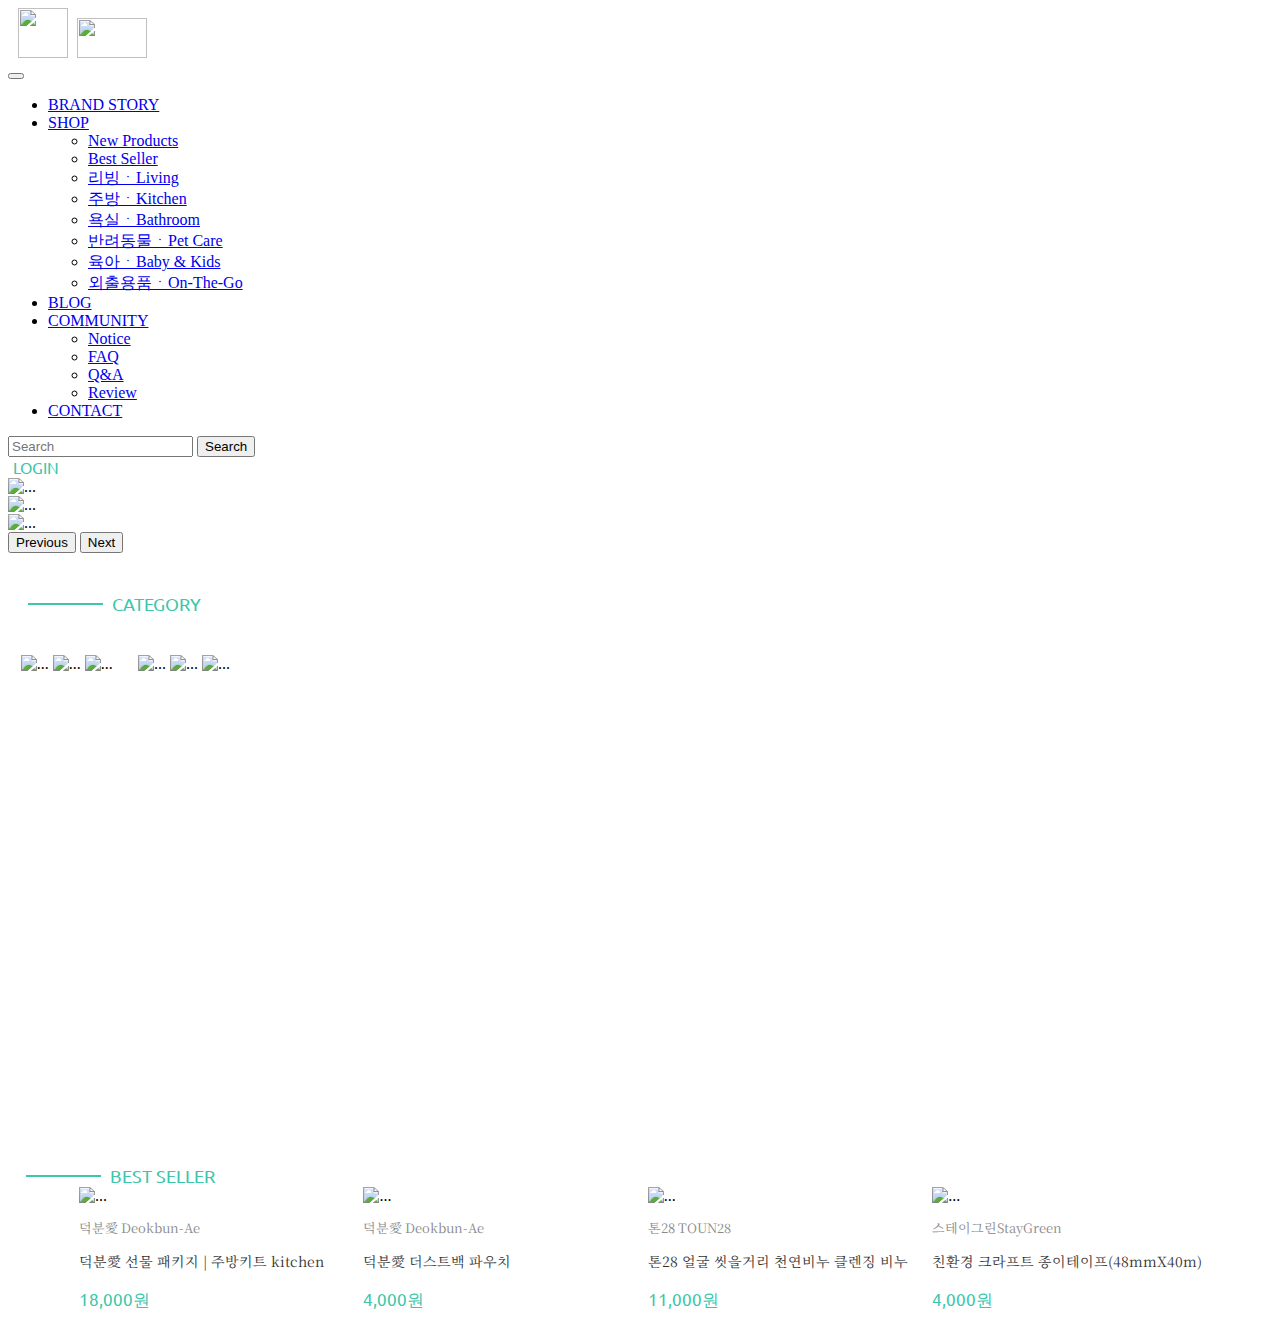
==== index.html @ e5ae2d8d "글꼴 변경" ====
<!doctype html>
<html lang="en">

<head>
    <meta charset="utf-8">
    <meta name="viewport" content="width=device-width, initial-scale=1">
    <link rel="stylesheet" href="css/style.css">
    <script src="https://kit.fontawesome.com/f401ed816d.js" crossorigin="anonymous"></script>
    <link rel="preconnect" href="https://fonts.googleapis.com">
    <link rel="preconnect" href="https://fonts.gstatic.com" crossorigin>
    <link href="https://fonts.googleapis.com/css2?family=Ubuntu:wght@500&display=swap" rel="stylesheet">
    <link href="https://cdn.jsdelivr.net/npm/bootstrap@5.1.3/dist/css/bootstrap.min.css" rel="stylesheet"
        integrity="sha384-1BmE4kWBq78iYhFldvKuhfTAU6auU8tT94WrHftjDbrCEXSU1oBoqyl2QvZ6jIW3" crossorigin="anonymous">
    <link rel="preconnect" href="https://fonts.googleapis.com">
    <link rel="preconnect" href="https://fonts.gstatic.com" crossorigin>
    <link href="https://fonts.googleapis.com/css2?family=Ubuntu:wght@500&display=swap" rel="stylesheet">
    <link href="https://fonts.googleapis.com/css2?family=Noto+Serif+KR:wght@500&display=swap" rel="stylesheet">
    <title>덕분애 제로웨이스트샵</title>
</head>

<body>
    <header>
        <nav class="navbar navbar-expand-lg navbar-light bg-light">
            <div class="container-fluid">
                <div class="logo">
                    <img class="logo1"
                        src="https://cdn-pro-web-216-232-godomall.spdycdn.net/kgtrading7_godomall_com/data/skin/front/thanksto_myung/img/banner/391867867b529dbcf81cef16cda3b63a_78412.png"
                        alt="">
                    <img class="logo2"
                        src="https://cdn-pro-web-216-232-godomall.spdycdn.net/kgtrading7_godomall_com/data/skin/front/thanksto_myung/img/banner/63fc47f72d796d5858d0e2e762f804a3_10887.png"
                        alt="">
                </div>
                <button class="navbar-toggler" type="button" data-bs-toggle="collapse"
                    data-bs-target="#navbarSupportedContent" aria-controls="navbarSupportedContent"
                    aria-expanded="false" aria-label="Toggle navigation">
                    <span class="navbar-toggler-icon"></span>
                </button>
                <div class="collapse navbar-collapse" id="navbarSupportedContent">
                    <ul class="navbar-nav me-auto mb-2 mb-lg-0">
                        <li class="nav-item">
                            <a class="nav-link active" aria-current="page" href="#">BRAND STORY</a>
                        </li>
                        <li class="nav-item dropdown">
                            <a class="nav-link dropdown-toggle" href="#" id="navbarDropdown" role="button"
                                data-bs-toggle="dropdown" aria-expanded="false">
                                SHOP
                            </a>
                            <ul class="dropdown-menu" aria-labelledby="navbarDropdown">
                                <li><a class="dropdown-item" href="#">New Products</a></li>
                                <li><a class="dropdown-item" href="#">Best Seller</a></li>
                                <li><a class="dropdown-item" href="#">리빙ㆍLiving</a></li>
                                <li><a class="dropdown-item" href="#">주방ㆍKitchen</a></li>
                                <li><a class="dropdown-item" href="#">욕실ㆍBathroom</a></li>
                                <li><a class="dropdown-item" href="#">반려동물ㆍPet Care</a></li>
                                <li><a class="dropdown-item" href="#">육아ㆍBaby & Kids</a></li>
                                <li><a class="dropdown-item" href="#">외출용품ㆍOn-The-Go</a></li>
                            </ul>
                        </li>
                        <li class="nav-item">
                            <a class="nav-link active" aria-current="page" href="#">BLOG</a>
                        </li>
                        <li class="nav-item dropdown">
                            <a class="nav-link dropdown-toggle" href="#" id="navbarDropdown" role="button"
                                data-bs-toggle="dropdown" aria-expanded="false">
                                COMMUNITY
                            </a>
                            <ul class="dropdown-menu" aria-labelledby="navbarDropdown">
                                <li><a class="dropdown-item" href="#">Notice</a></li>
                                <li><a class="dropdown-item" href="#">FAQ</a></li>
                                <li><a class="dropdown-item" href="#">Q&A</a></li>
                                <li><a class="dropdown-item" href="#">Review</a></li>
                            </ul>
                        </li>
                        <li class="nav-item">
                            <a class="nav-link active" aria-current="page" href="#">CONTACT</a>
                        </li>
                    </ul>
                    <form class="d-flex">
                        <input class="form-control me-2" type="search" placeholder="Search" aria-label="Search">
                        <button class="btn btn-outline-success" type="submit">Search</button>
                    </form>
                    <a class="login" href="">
                        LOGIN
                    </a>
                </div>
            </div>
        </nav>
    </header>
    <div id="carouselExampleControls" class="carousel slide" data-bs-ride="carousel">
        <div class="carousel-inner">
            <div class="carousel-item active">
                <img src="https://cdn-pro-web-216-232-godomall.spdycdn.net/kgtrading7_godomall_com/data/skin/front/thanksto_myung/img/banner/slider_511517418/769f3cab3305708ce5eaefb7132044b9_47197.jpg"
                    class="d-block w-100" alt="...">
            </div>
            <div class="carousel-item">
                <img src="https://cdn-pro-web-216-232-godomall.spdycdn.net/kgtrading7_godomall_com/data/skin/front/thanksto_myung/img/banner/slider_511517418/15853a2ecf71fff3bf78aa31765eb576_96949.jpg"
                    class="d-block w-100" alt="...">
            </div>
            <div class="carousel-item">
                <img src="https://cdn-pro-web-216-232-godomall.spdycdn.net/kgtrading7_godomall_com/data/skin/front/thanksto_myung/img/banner/slider_511517418/5a61d6c6f6cc190046630e8bbb6c9c38_52341.jpg"
                    class="d-block w-100" alt="...">
            </div>
        </div>
        <button class="carousel-control-prev" type="button" data-bs-target="#carouselExampleControls"
            data-bs-slide="prev">
            <span class="carousel-control-prev-icon" aria-hidden="true"></span>
            <span class="visually-hidden">Previous</span>
        </button>
        <button class="carousel-control-next" type="button" data-bs-target="#carouselExampleControls"
            data-bs-slide="next">
            <span class="carousel-control-next-icon" aria-hidden="true"></span>
            <span class="visually-hidden">Next</span>
        </button>
    </div>
    <div class="CATEGORY">
        <div class="line">
        </div>
        <a class="txt">CATEGORY</a>
    </div>
    <div class="im1">
        <img class="img1"
            src="https://www.thanksto.co.kr/data/skin/front/thanksto_myung/img/banner/c4ca4238a0b923820dcc509a6f75849b_32772."
            class="img-thumbnail" alt="...">
        <img class="img2"
            src="https://www.thanksto.co.kr/data/skin/front/thanksto_myung/img/banner/1679091c5a880faf6fb5e6087eb1b2dc_17615."
            class="img-thumbnail" alt="...">
        <img class="img3"
            src="https://www.thanksto.co.kr/data/skin/front/thanksto_myung/img/banner/a87ff679a2f3e71d9181a67b7542122c_88429."
            class="img-thumbnail" alt="...">
    </div>
    <div class="im1">
        <img class="img4"
            src="https://www.thanksto.co.kr/data/skin/front/thanksto_myung/img/banner/c81e728d9d4c2f636f067f89cc14862c_73938."
            class="img-thumbnail" alt="...">
        <img class="img5"
            src="https://www.thanksto.co.kr/data/skin/front/thanksto_myung/img/banner/e4da3b7fbbce2345d7772b0674a318d5_15253."
            class="img-thumbnail" alt="...">
        <img class="img6"
            src="https://www.thanksto.co.kr/data/skin/front/thanksto_myung/img/banner/eccbc87e4b5ce2fe28308fd9f2a7baf3_76081."
            class="img-thumbnail" alt="...">
    </div>
    <div class="BESTSELLER">
        <div class="line">
        </div>
        <a class="txt">BEST SELLER</a>
    </div>
    <div class="Goods">
        <div class="Goods1">
            <img src="https://cdn-pro-web-216-232-godomall.spdycdn.net/kgtrading7_godomall_com/data/goods/21/08/32/1000000068/1000000068_main_092.jpg" class="img-thumbnail" alt="...">
            <p class="Explanation1">덕분愛 Deokbun-Ae</p>
            <p class="Explanation2">덕분愛 선물 패키지 | 주방키트 kitchen</p>
            <p class="price">18,000원</p>
        </div>
        <div class="Goods1">
            <img src="https://cdn-pro-web-216-232-godomall.spdycdn.net/kgtrading7_godomall_com/data/goods/21/08/33/1000000069/1000000069_main_019.jpg" class="img-thumbnail" alt="...">
            <p class="Explanation1">덕분愛 Deokbun-Ae</p>
            <p class="Explanation2">덕분愛 더스트백 파우치</p>
            <p class="price">4,000원</p>
        </div>
        <div class="Goods1">
            <img src="https://cdn-pro-web-216-232-godomall.spdycdn.net/kgtrading7_godomall_com/data/goods/21/12/51/1000000076/1000000076_main_046.jpg" class="img-thumbnail" alt="...">
            <p class="Explanation1">톤28 TOUN28</p>
            <p class="Explanation2">톤28 얼굴 씻을거리 천연비누 클렌징 비누</p>
            <p class="price">11,000원</p>
        </div>
        <div class="Goods1">
            <img src="https://cdn-pro-web-216-232-godomall.spdycdn.net/kgtrading7_godomall_com/data/goods/21/12/51/1000000077/1000000077_main_0100.jpg" class="img-thumbnail" alt="...">
            <p class="Explanation1">스테이그린StayGreen</p>
            <p class="Explanation2">친환경 크라프트 종이테이프(48mmX40m)</p>
            <p class="price">4,000원</p>
        </div>
    </div>
    <script src="https://cdn.jsdelivr.net/npm/bootstrap@5.1.3/dist/js/bootstrap.bundle.min.js"
        integrity="sha384-ka7Sk0Gln4gmtz2MlQnikT1wXgYsOg+OMhuP+IlRH9sENBO0LRn5q+8nbTov4+1p"
        crossorigin="anonymous"></script>
</body>

</html>
---- css/style.css ----
.logo{
    margin-left: 10px;
}
.logo1{
    margin-right: 5px;
    width: 50px;
    height: 50px;
}
.logo2{
    width: 70px;
    height: 40px;
    margin-right: 15px;
}
.login{
    size: 22px;
    text-decoration: none;
    color: #3cc6aa;
    font-family: 'Ubuntu', sans-serif;
    margin-left: 5px;
}
.CATEGORY{
    margin-left: 20px;
    font-family: 'Ubuntu', sans-serif;
    margin-top: 40px;
}
.line{
    margin-top: 10px;
    float: left;
    height: 2px;
    width: 6%;
    background-color: #3cc6aa;
}
.txt{
    font-weight: 3px;
 margin-left: 9px;
 text-decoration: none;
 color: #3cc6aa;
 font-size: 18px;
}
.txt:hover{
    color: #3cc6aa;
}
.im1{
    margin-left: 1%;
    margin-right: 1%;
    float: left;
}
.img1, .img2, .img3{
    margin-top: 40px;
    width: 400px;
    height: 220px;
}
.img4, .img5, .img6{
    width: 400px;
    height: 220px;
    margin-top: 40px;
}
.BESTSELLER{
    margin-top: 550px;
    margin-left: 18px;
    color: #3cc6aa;
    font-family: 'Ubuntu', sans-serif;
}
.Goods{
    margin-left: 71px;
}
.Goods1{
    margin-right: 10px;
    float: left;
    width: 23%;
    height: 40%;
}
.Explanation1{
    font-size: 13px;
    color: #888888;
    font-family: 'Noto Serif KR', serif;
}
.Explanation2{
    font-size: 14px;
    color: #333333;
    font-family: 'Noto Serif KR', serif;
}
.price{
    font-size: 17px;
    color: #3cc6aa;
    font-family: 'Ubuntu', sans-serif;
}
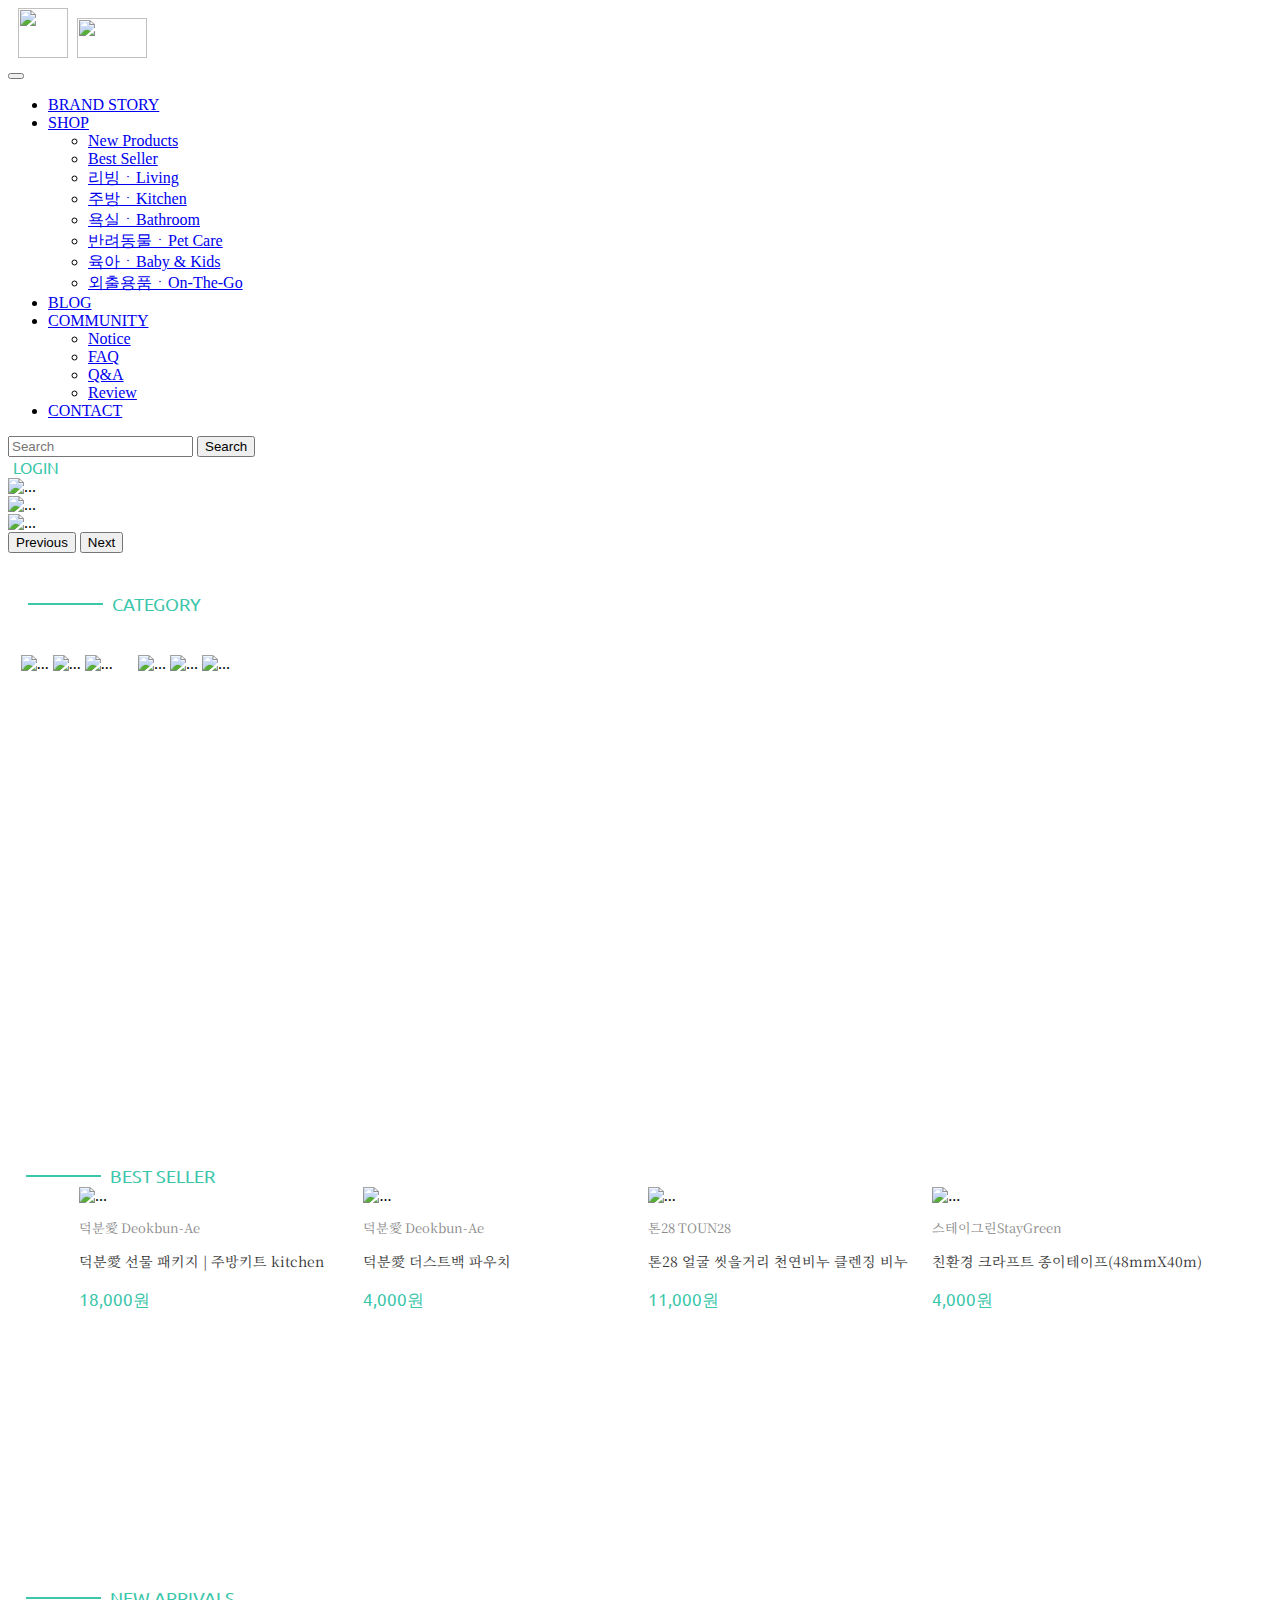
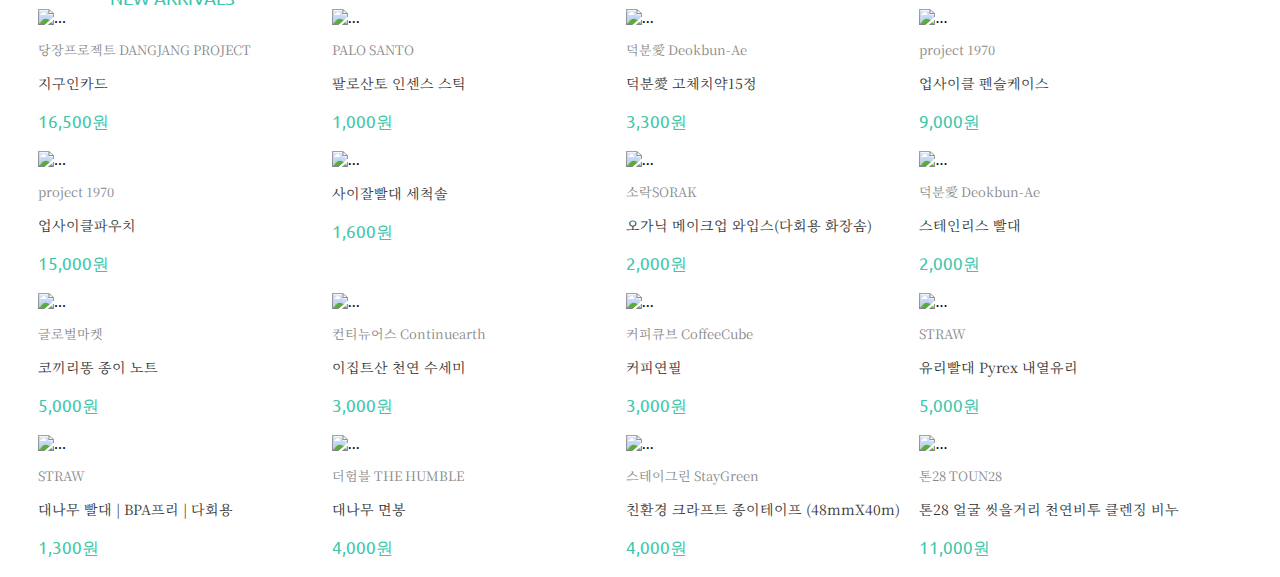
==== commit 5d35c4e1: "신상품 4개 이상 추가하면 페이지에서 컨텐츠가 밀림" ====
--- a/index.html
+++ b/index.html
@@ -170,6 +170,115 @@
             <p class="price">4,000원</p>
         </div>
     </div>
+    <div class="NEWARRIVALS">
+        <div class="line">
+        </div>
+        <a class="txt">NEW ARRIVALS</a>
+    </div>
+    <div class="ARRIVALS">
+        <div class="Goods1">
+            <img src="https://cdn-pro-web-216-232-godomall.spdycdn.net/kgtrading7_godomall_com/data/goods/22/07/29/1000000093/1000000093_main_073.PNG" class="img-thumbnail" alt="...">
+            <p class="Explanation1">당장프로젝트 DANGJANG PROJECT</p>
+            <p class="Explanation2">지구인카드</p>
+            <p class="price">16,500원</p>
+        </div>
+        <div class="Goods1">
+            <img src="https://cdn-pro-web-216-232-godomall.spdycdn.net/kgtrading7_godomall_com/data/goods/22/02/09/1000000092/1000000092_main_056.jpg" class="img-thumbnail" alt="...">
+            <p class="Explanation1">PALO SANTO</p>
+            <p class="Explanation2">팔로산토 인센스 스틱</p>
+            <p class="price">1,000원</p>
+        </div>
+        <div class="Goods1">
+            <img src="https://cdn-pro-web-216-232-godomall.spdycdn.net/kgtrading7_godomall_com/data/goods/22/02/08/1000000091/1000000091_main_069.jpg" class="img-thumbnail" alt="...">
+            <p class="Explanation1">덕분愛 Deokbun-Ae</p>
+            <p class="Explanation2">덕분愛 고체치약15정</p>
+            <p class="price">3,300원</p>
+        </div>
+        <div class="Goods1">
+            <img src="https://cdn-pro-web-216-232-godomall.spdycdn.net/kgtrading7_godomall_com/data/goods/21/12/52/1000000090/1000000090_main_070.jpg" class="img-thumbnail" alt="...">
+            <p class="Explanation1">project 1970</p>
+            <p class="Explanation2">업사이클 펜슬케이스</p>
+            <p class="price">9,000원</p>
+        </div>
+    </div>
+    <div class="ARRIVALS">
+        <div class="Goods1">
+            <img src="https://cdn-pro-web-216-232-godomall.spdycdn.net/kgtrading7_godomall_com/data/goods/21/12/52/1000000089/1000000089_main_053.jpg" class="img-thumbnail" alt="...">
+            <p class="Explanation1">project 1970</p>
+            <p class="Explanation2">업사이클파우치</p>
+            <p class="price">15,000원</p>
+        </div>
+        <div class="Goods1">
+            <img src="https://cdn-pro-web-216-232-godomall.spdycdn.net/kgtrading7_godomall_com/data/goods/21/12/51/1000000082/1000000082_main_011.jpg" class="img-thumbnail" alt="...">
+            <p class="Explanation1"></p>
+            <p class="Explanation2">사이잘빨대 세척솔</p>
+            <p class="price">1,600원</p>
+        </div>
+        <div class="Goods1">
+            <img src="https://cdn-pro-web-216-232-godomall.spdycdn.net/kgtrading7_godomall_com/data/goods/21/12/51/1000000084/1000000084_main_051.jpg" class="img-thumbnail" alt="...">
+            <p class="Explanation1">소락SORAK</p>
+            <p class="Explanation2">오가닉 메이크업 와입스(다회용 화장솜)</p>
+            <p class="price">2,000원</p>
+        </div>
+        <div class="Goods1">
+            <img src="https://cdn-pro-web-216-232-godomall.spdycdn.net/kgtrading7_godomall_com/data/goods/21/12/52/1000000088/1000000088_main_055.jpg" class="img-thumbnail" alt="...">
+            <p class="Explanation1">덕분愛 Deokbun-Ae</p>
+            <p class="Explanation2">스테인리스 빨대</p>
+            <p class="price">2,000원</p>
+        </div>
+    </div>
+    <div class="ARRIVALS">
+        <div class="Goods1">
+            <img src="https://cdn-pro-web-216-232-godomall.spdycdn.net/kgtrading7_godomall_com/data/goods/21/12/52/1000000087/1000000087_main_036.jpg" class="img-thumbnail" alt="...">
+            <p class="Explanation1">글로벌마켓</p>
+            <p class="Explanation2">코끼리똥 종이 노트</p>
+            <p class="price">5,000원</p>
+        </div>
+        <div class="Goods1">
+            <img src="https://cdn-pro-web-216-232-godomall.spdycdn.net/kgtrading7_godomall_com/data/goods/21/12/52/1000000086/1000000086_main_016.jpg" class="img-thumbnail" alt="...">
+            <p class="Explanation1">컨티뉴어스 Continuearth</p>
+            <p class="Explanation2">이집트산 천연 수세미</p>
+            <p class="price">3,000원</p>
+        </div>
+        <div class="Goods1">
+            <img src="https://cdn-pro-web-216-232-godomall.spdycdn.net/kgtrading7_godomall_com/data/goods/21/12/51/1000000085/1000000085_main_09.jpg" class="img-thumbnail" alt="...">
+            <p class="Explanation1">커피큐브 CoffeeCube</p>
+            <p class="Explanation2">커피연필</p>
+            <p class="price">3,000원</p>
+        </div>
+        <div class="Goods1">
+            <img src="https://cdn-pro-web-216-232-godomall.spdycdn.net/kgtrading7_godomall_com/data/goods/21/12/51/1000000080/1000000080_main_063.jpg" class="img-thumbnail" alt="...">
+            <p class="Explanation1">STRAW</p>
+            <p class="Explanation2">유리빨대 Pyrex 내열유리</p>
+            <p class="price">5,000원</p>
+        </div>
+    </div>
+    <div class="ARRIVALS">
+        <div class="Goods1">
+            <img src="https://cdn-pro-web-216-232-godomall.spdycdn.net/kgtrading7_godomall_com/data/goods/21/12/51/1000000079/1000000079_main_035.jpg" class="img-thumbnail" alt="...">
+            <p class="Explanation1">STRAW</p>
+            <p class="Explanation2">대나무 빨대 | BPA프리 | 다회용</p>
+            <p class="price">1,300원</p>
+        </div>
+        <div class="Goods1">
+            <img src="https://cdn-pro-web-216-232-godomall.spdycdn.net/kgtrading7_godomall_com/data/goods/21/12/51/1000000078/1000000078_main_08.jpg" class="img-thumbnail" alt="...">
+            <p class="Explanation1">더험블 THE HUMBLE</p>
+            <p class="Explanation2">대나무 면봉</p>
+            <p class="price">4,000원</p>
+        </div>
+        <div class="Goods1">
+            <img src="https://cdn-pro-web-216-232-godomall.spdycdn.net/kgtrading7_godomall_com/data/goods/21/12/51/1000000077/1000000077_main_0100.jpg" class="img-thumbnail" alt="...">
+            <p class="Explanation1">스테이그린 StayGreen</p>
+            <p class="Explanation2">친환경 크라프트 종이테이프 (48mmX40m)</p>
+            <p class="price">4,000원</p>
+        </div>
+        <div class="Goods1">
+            <img src="https://cdn-pro-web-216-232-godomall.spdycdn.net/kgtrading7_godomall_com/data/goods/21/12/51/1000000076/1000000076_main_046.jpg" class="img-thumbnail" alt="...">
+            <p class="Explanation1">톤28 TOUN28</p>
+            <p class="Explanation2">톤28 얼굴 씻을거리 천연비투 클렌징 비누</p>
+            <p class="price">11,000원</p>
+        </div>
+    </div>
     <script src="https://cdn.jsdelivr.net/npm/bootstrap@5.1.3/dist/js/bootstrap.bundle.min.js"
         integrity="sha384-ka7Sk0Gln4gmtz2MlQnikT1wXgYsOg+OMhuP+IlRH9sENBO0LRn5q+8nbTov4+1p"
         crossorigin="anonymous"></script>
--- a/css/style.css
+++ b/css/style.css
@@ -84,4 +84,13 @@
     font-size: 17px;
     color: #3cc6aa;
     font-family: 'Ubuntu', sans-serif;
+}
+.NEWARRIVALS{
+    margin-top: 400px;
+    margin-left: 18px;
+    color: #3cc6aa;
+    font-family: 'Ubuntu', sans-serif;
+}
+.ARRIVALS{
+    margin-left: 30px;
 }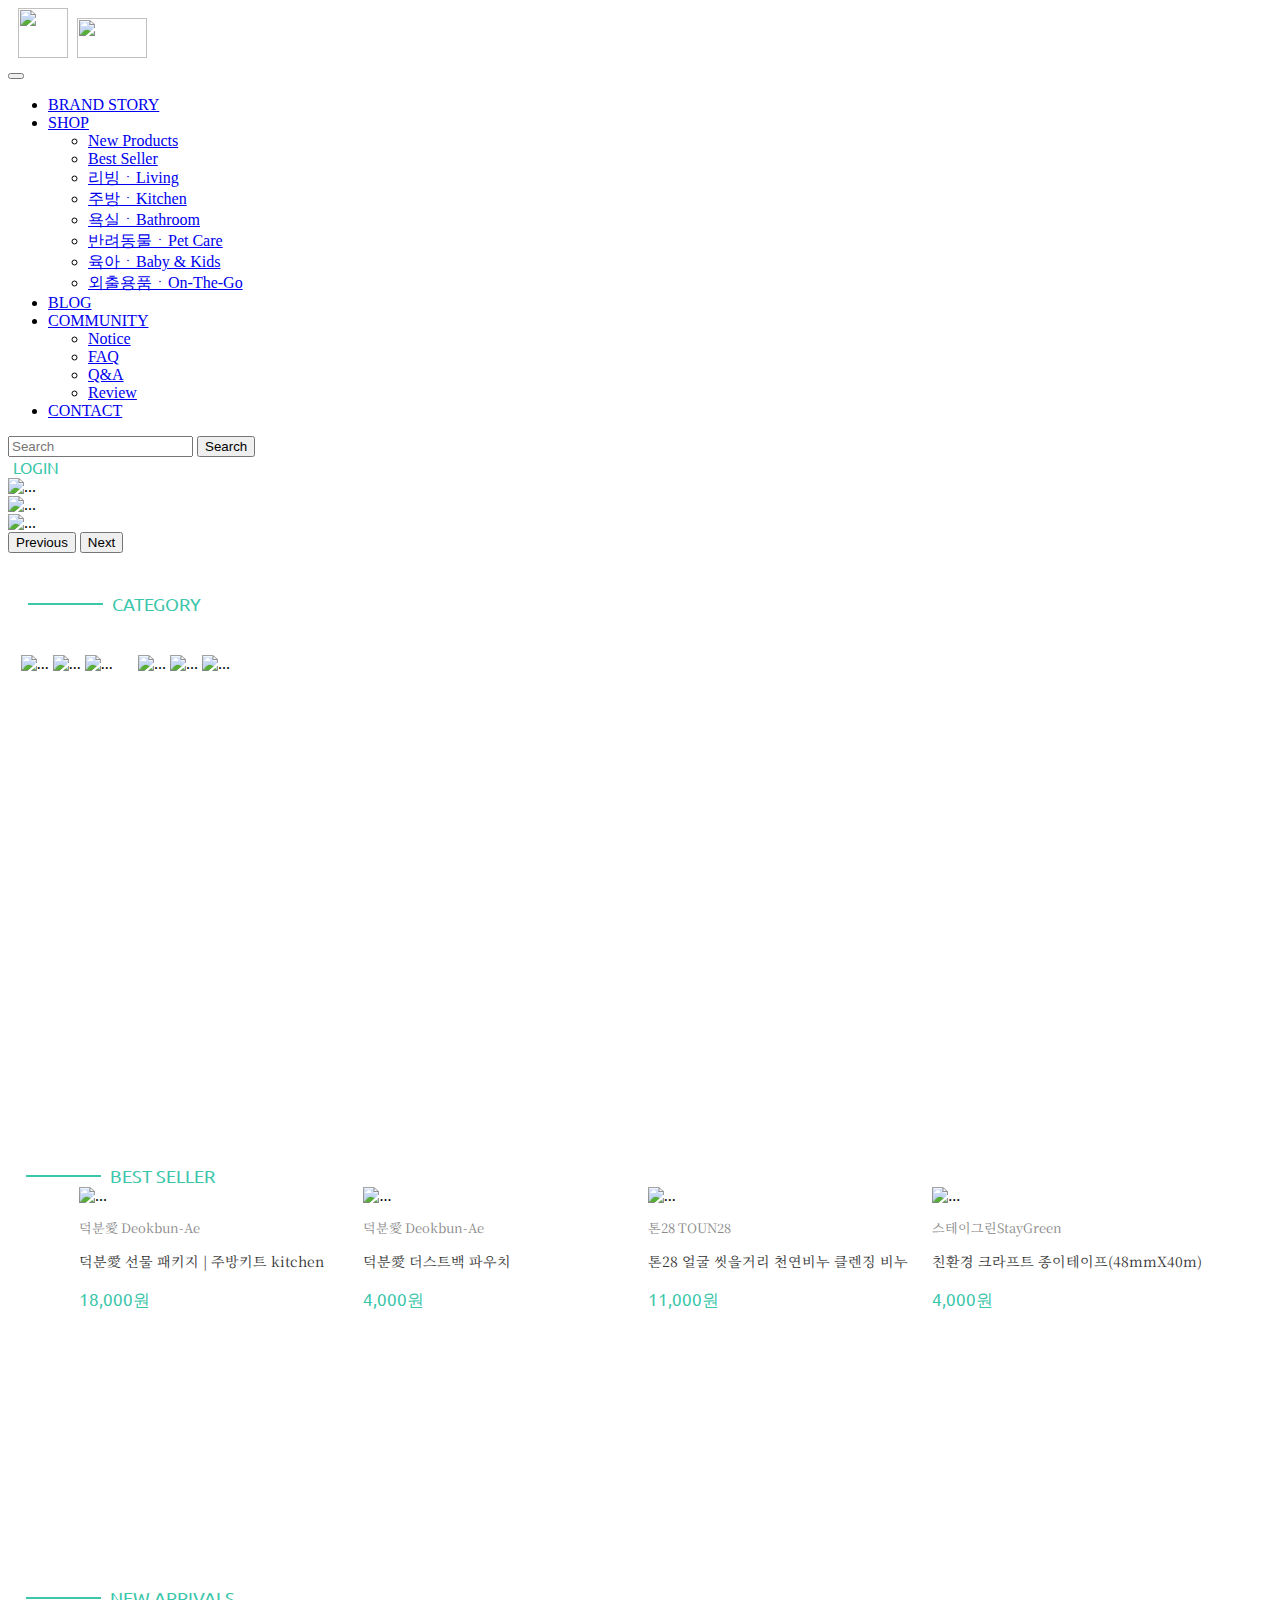
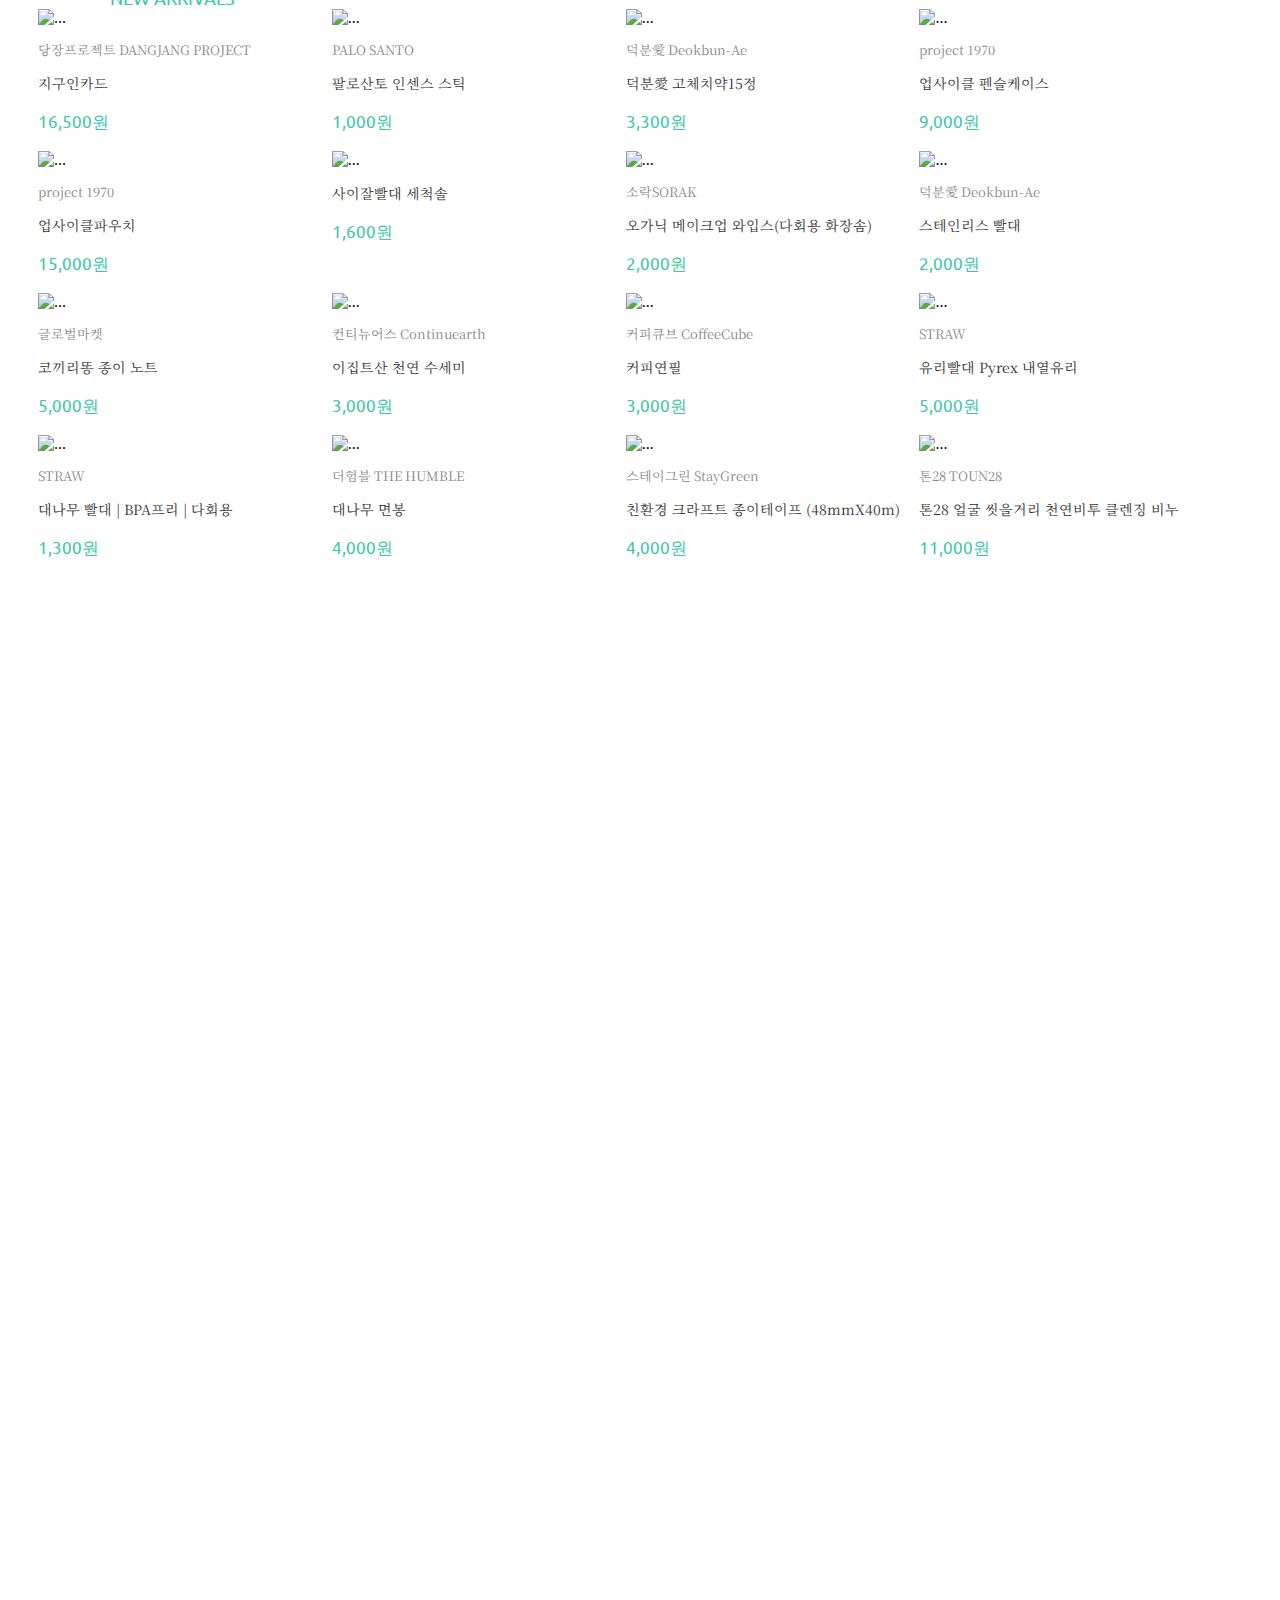
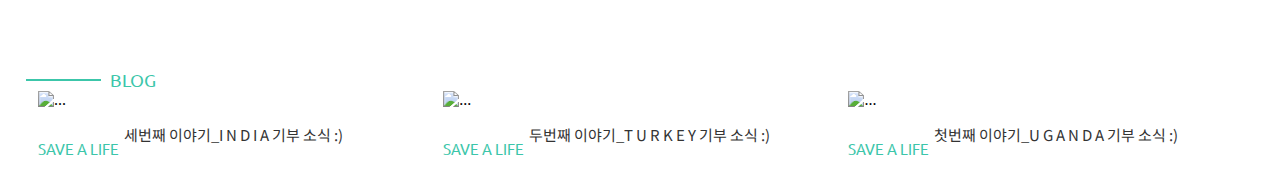
==== commit 95c4096a: "블로그까지 완료" ====
--- a/index.html
+++ b/index.html
@@ -15,6 +15,7 @@
     <link rel="preconnect" href="https://fonts.gstatic.com" crossorigin>
     <link href="https://fonts.googleapis.com/css2?family=Ubuntu:wght@500&display=swap" rel="stylesheet">
     <link href="https://fonts.googleapis.com/css2?family=Noto+Serif+KR:wght@500&display=swap" rel="stylesheet">
+    <link href="https://fonts.googleapis.com/css2?family=Noto+Sans+KR:wght@300&display=swap" rel="stylesheet">
     <title>덕분애 제로웨이스트샵</title>
 </head>
 
@@ -279,6 +280,35 @@
             <p class="price">11,000원</p>
         </div>
     </div>
+    <div class="BLOG">
+        <div class="line">
+        </div>
+        <a class="txt">BLOG</a>
+    </div>
+    <div class="ARRIVALS">
+        <div class="BLOG1">
+            <img src="https://www.thanksto.co.kr/data/board/upload/blog/t/5654ac37ca162d82" class="img-thumbnail" alt="...">
+            <div class="text">
+                <p class="text1">SAVE A LIFE</p>
+                <p class="text2">세번째 이야기_I N D I A 기부 소식 :)</p>
+            </div>
+        </div>
+        <div class="BLOG1">
+            <img src="https://www.thanksto.co.kr/data/board/upload/blog/t/7a1abba181725bad" class="img-thumbnail" alt="...">
+            <div class="text">
+                <p class="text1">SAVE A LIFE</p>
+                <p class="text2">두번째 이야기_T U R K E Y 기부 소식 :)</p>
+            </div>
+        </div>
+        </div>
+        <div class="BLOG1">
+            <img src="https://www.thanksto.co.kr/data/board/upload/blog/t/5b21c6dcd73047c4" class="img-thumbnail" alt="...">
+            <div class="text">
+                <p class="text1">SAVE A LIFE</p>
+                <p class="text2">첫번째 이야기_U G A N D A 기부 소식 :)</p>
+            </div>
+        </div>
+    </div>
     <script src="https://cdn.jsdelivr.net/npm/bootstrap@5.1.3/dist/js/bootstrap.bundle.min.js"
         integrity="sha384-ka7Sk0Gln4gmtz2MlQnikT1wXgYsOg+OMhuP+IlRH9sENBO0LRn5q+8nbTov4+1p"
         crossorigin="anonymous"></script>
--- a/css/style.css
+++ b/css/style.css
@@ -93,4 +93,28 @@
 }
 .ARRIVALS{
     margin-left: 30px;
+}
+.BLOG{
+    margin-top: 1660px;
+    margin-left: 18px;
+    color: #3cc6aa;
+    font-family: 'Ubuntu', sans-serif;
+}
+.BLOG1{
+    margin-right: 35px;
+    float: left;
+    width: 30%;
+    height: 20%;
+}
+.text1{
+    float: left;
+    margin-right: 5px;
+    color: #3cc6aa;
+    font-family: 'Ubuntu', sans-serif;
+    font-size: 15px;
+}
+.text2{
+    font-family: 'Noto Sans KR', sans-serif;
+    color: #333333;
+    font-size: 15px;
 }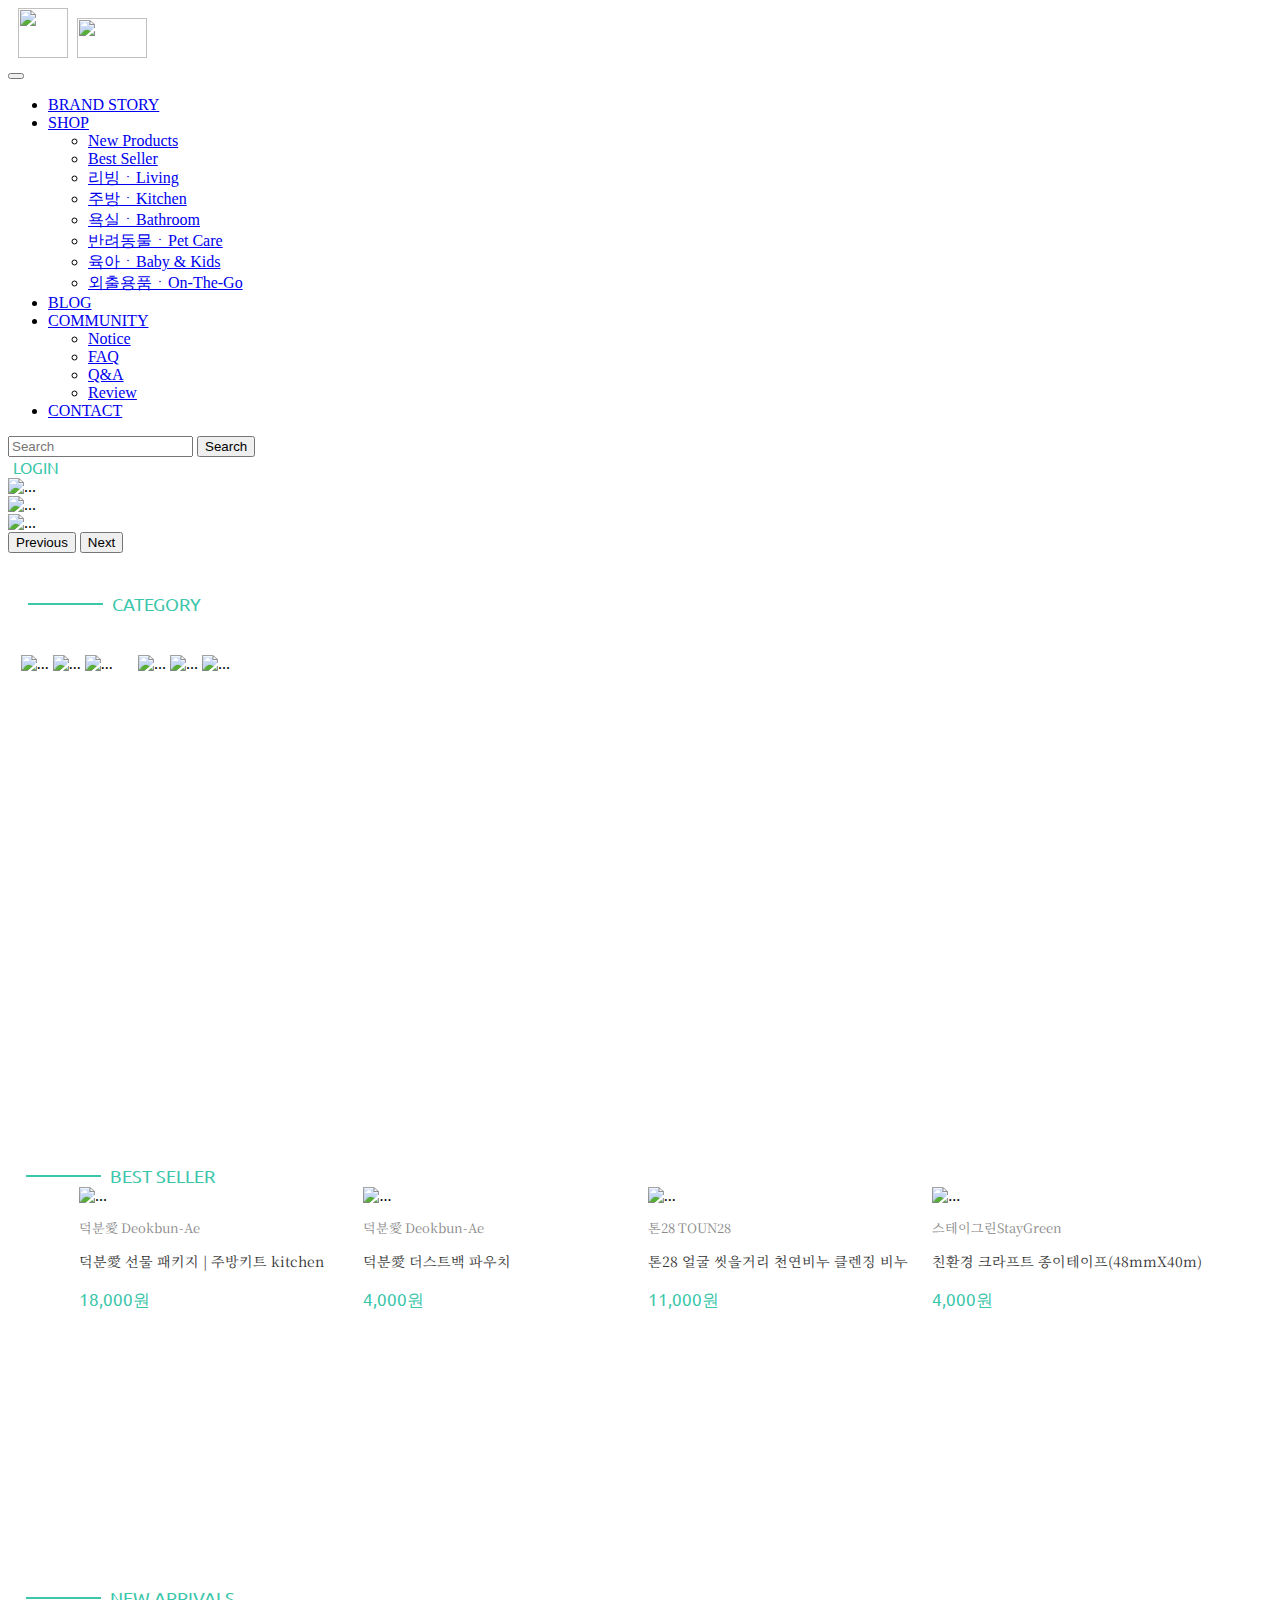
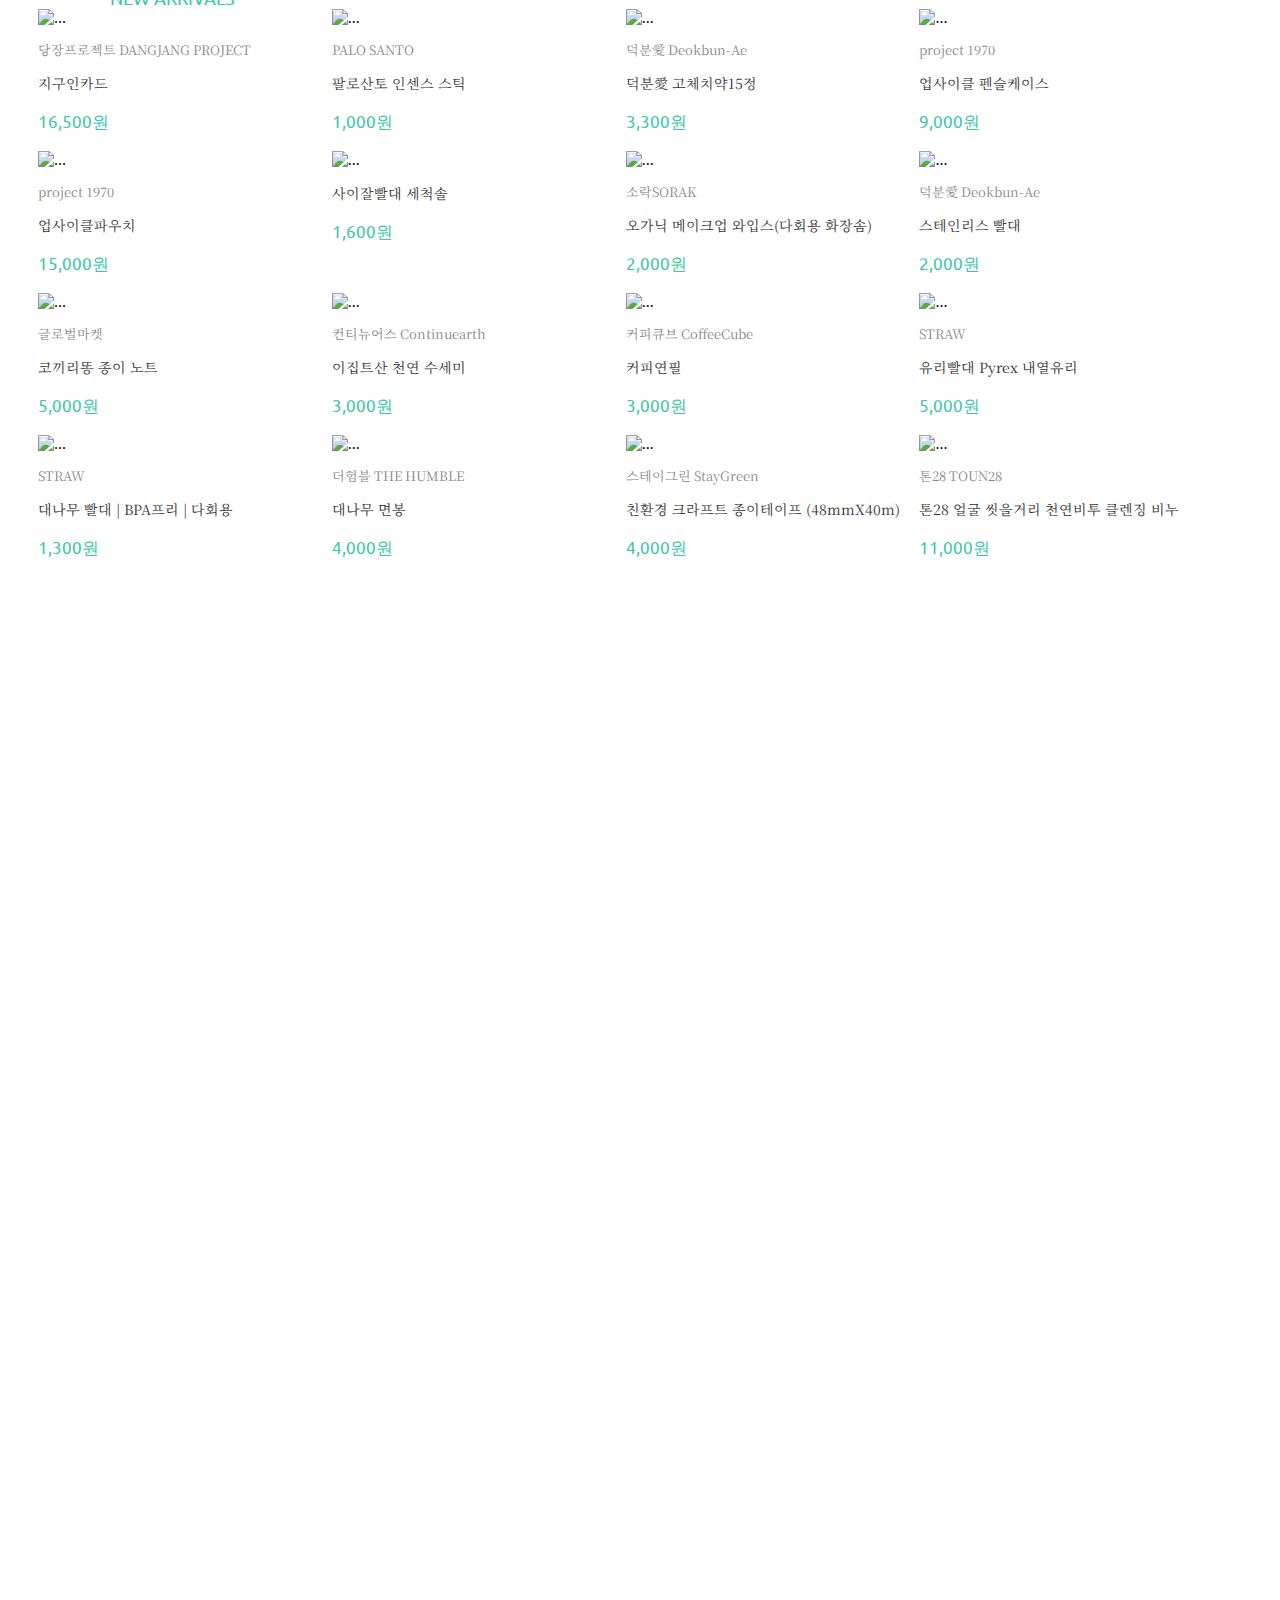
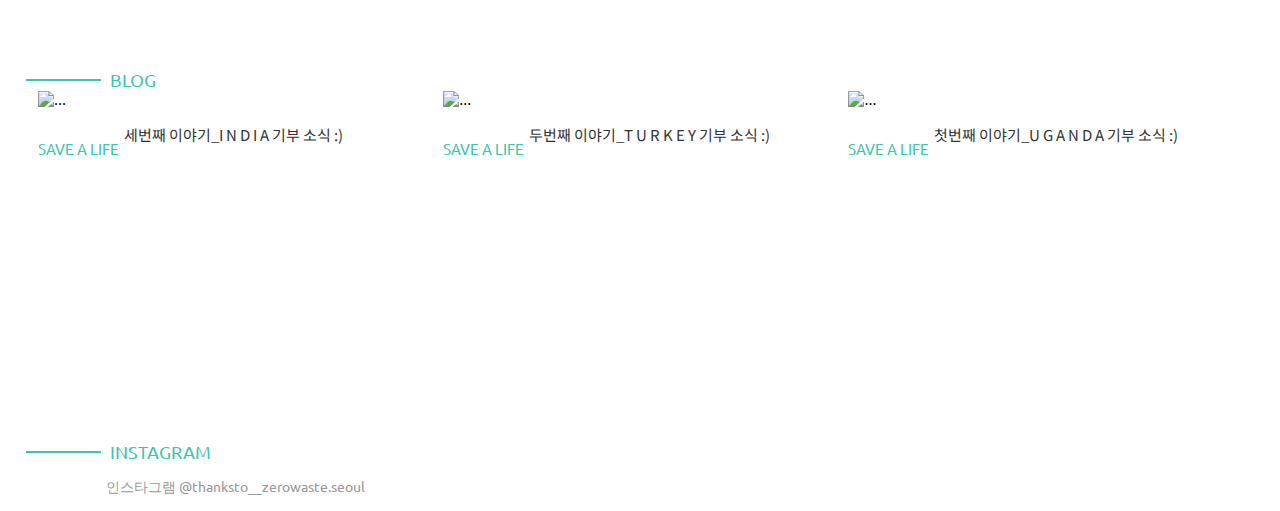
==== commit 780f89ce: "인스타그램 추가" ====
--- a/index.html
+++ b/index.html
@@ -309,6 +309,12 @@
             </div>
         </div>
     </div>
+    <div class="INSTAGRAM">
+        <div class="line">
+        </div>
+        <a class="txt">INSTAGRAM</a>
+        <p class="txtinst">인스타그램 @thanksto__zerowaste.seoul</p>
+    </div>
     <script src="https://cdn.jsdelivr.net/npm/bootstrap@5.1.3/dist/js/bootstrap.bundle.min.js"
         integrity="sha384-ka7Sk0Gln4gmtz2MlQnikT1wXgYsOg+OMhuP+IlRH9sENBO0LRn5q+8nbTov4+1p"
         crossorigin="anonymous"></script>
--- a/css/style.css
+++ b/css/style.css
@@ -117,4 +117,16 @@
     font-family: 'Noto Sans KR', sans-serif;
     color: #333333;
     font-size: 15px;
+}
+.INSTAGRAM{
+    margin-top: 350px;
+    margin-left: 18px;
+    color: #3cc6aa;
+    font-family: 'Ubuntu', sans-serif;
+}
+.txtinst{
+    color: #999999;
+    font-family: 'Ubuntu', sans-serif;
+    font-size: 14px;
+    margin-left: 80px;
 }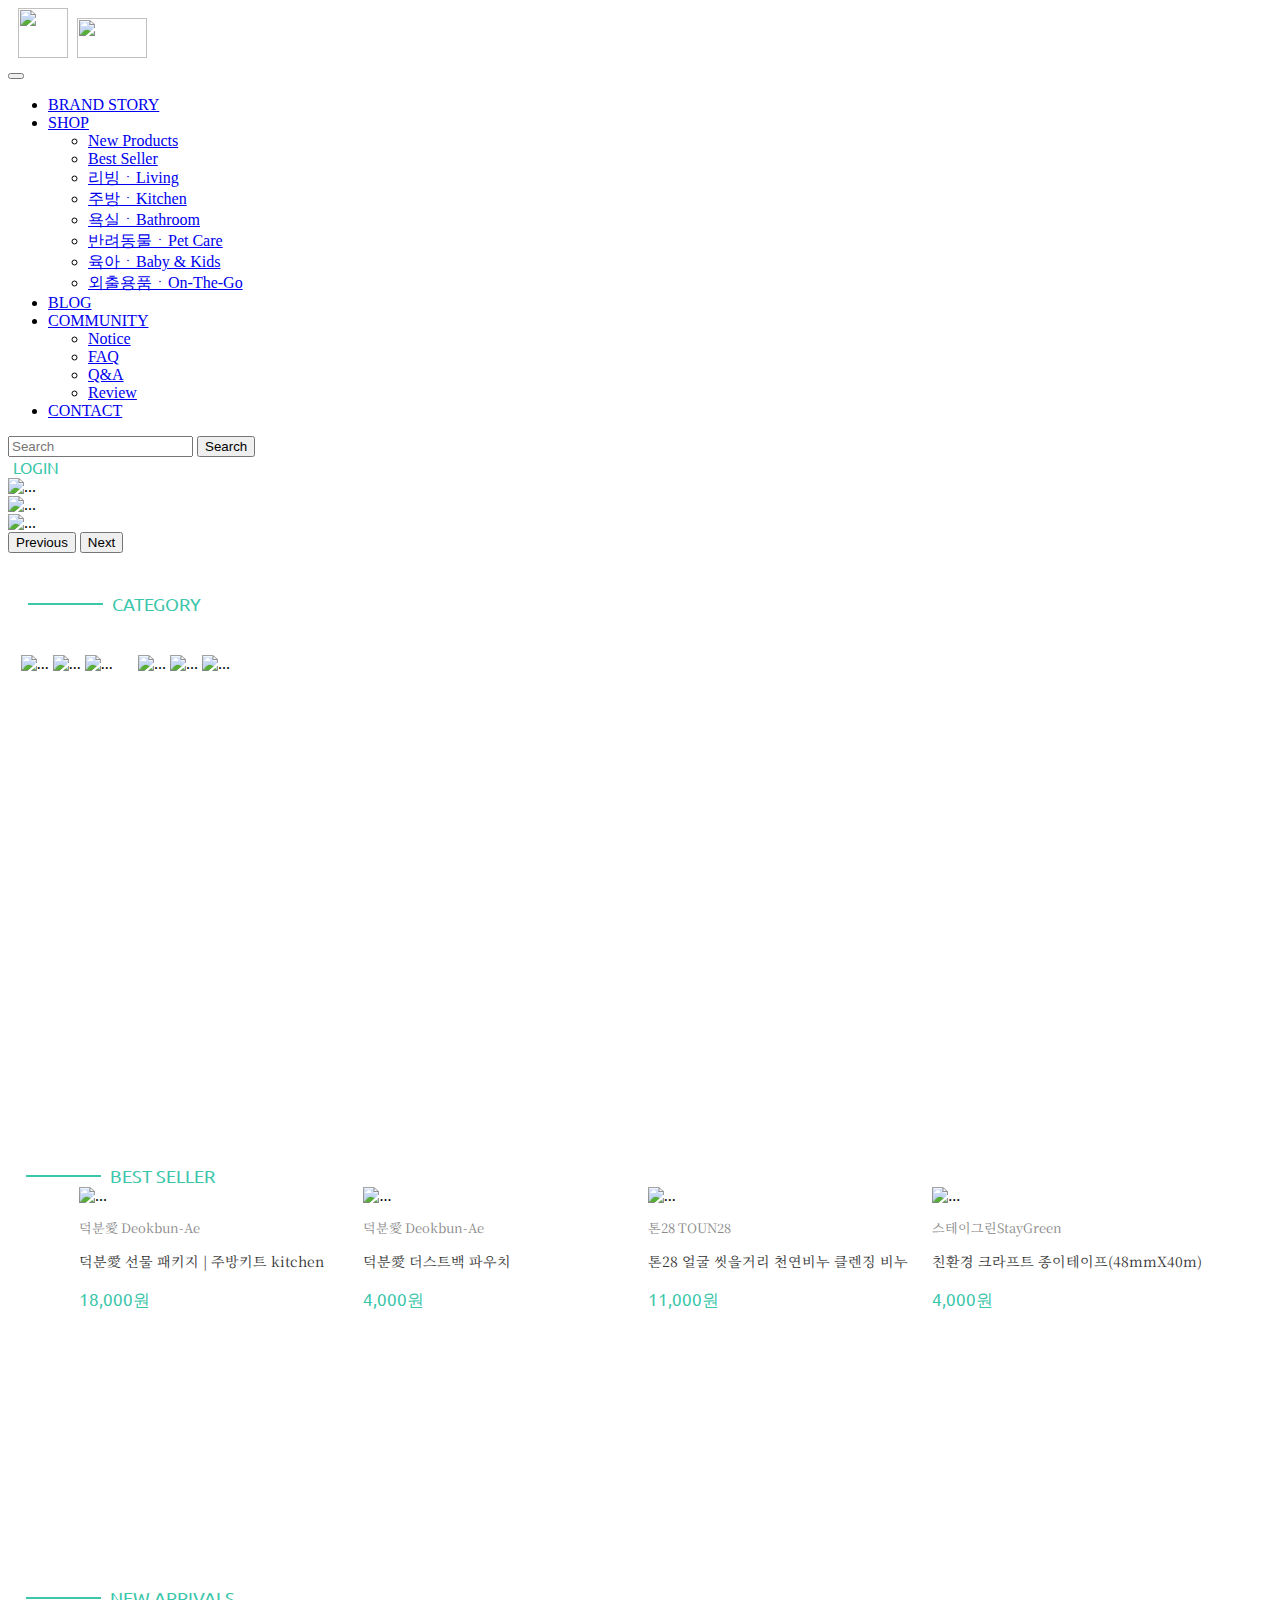
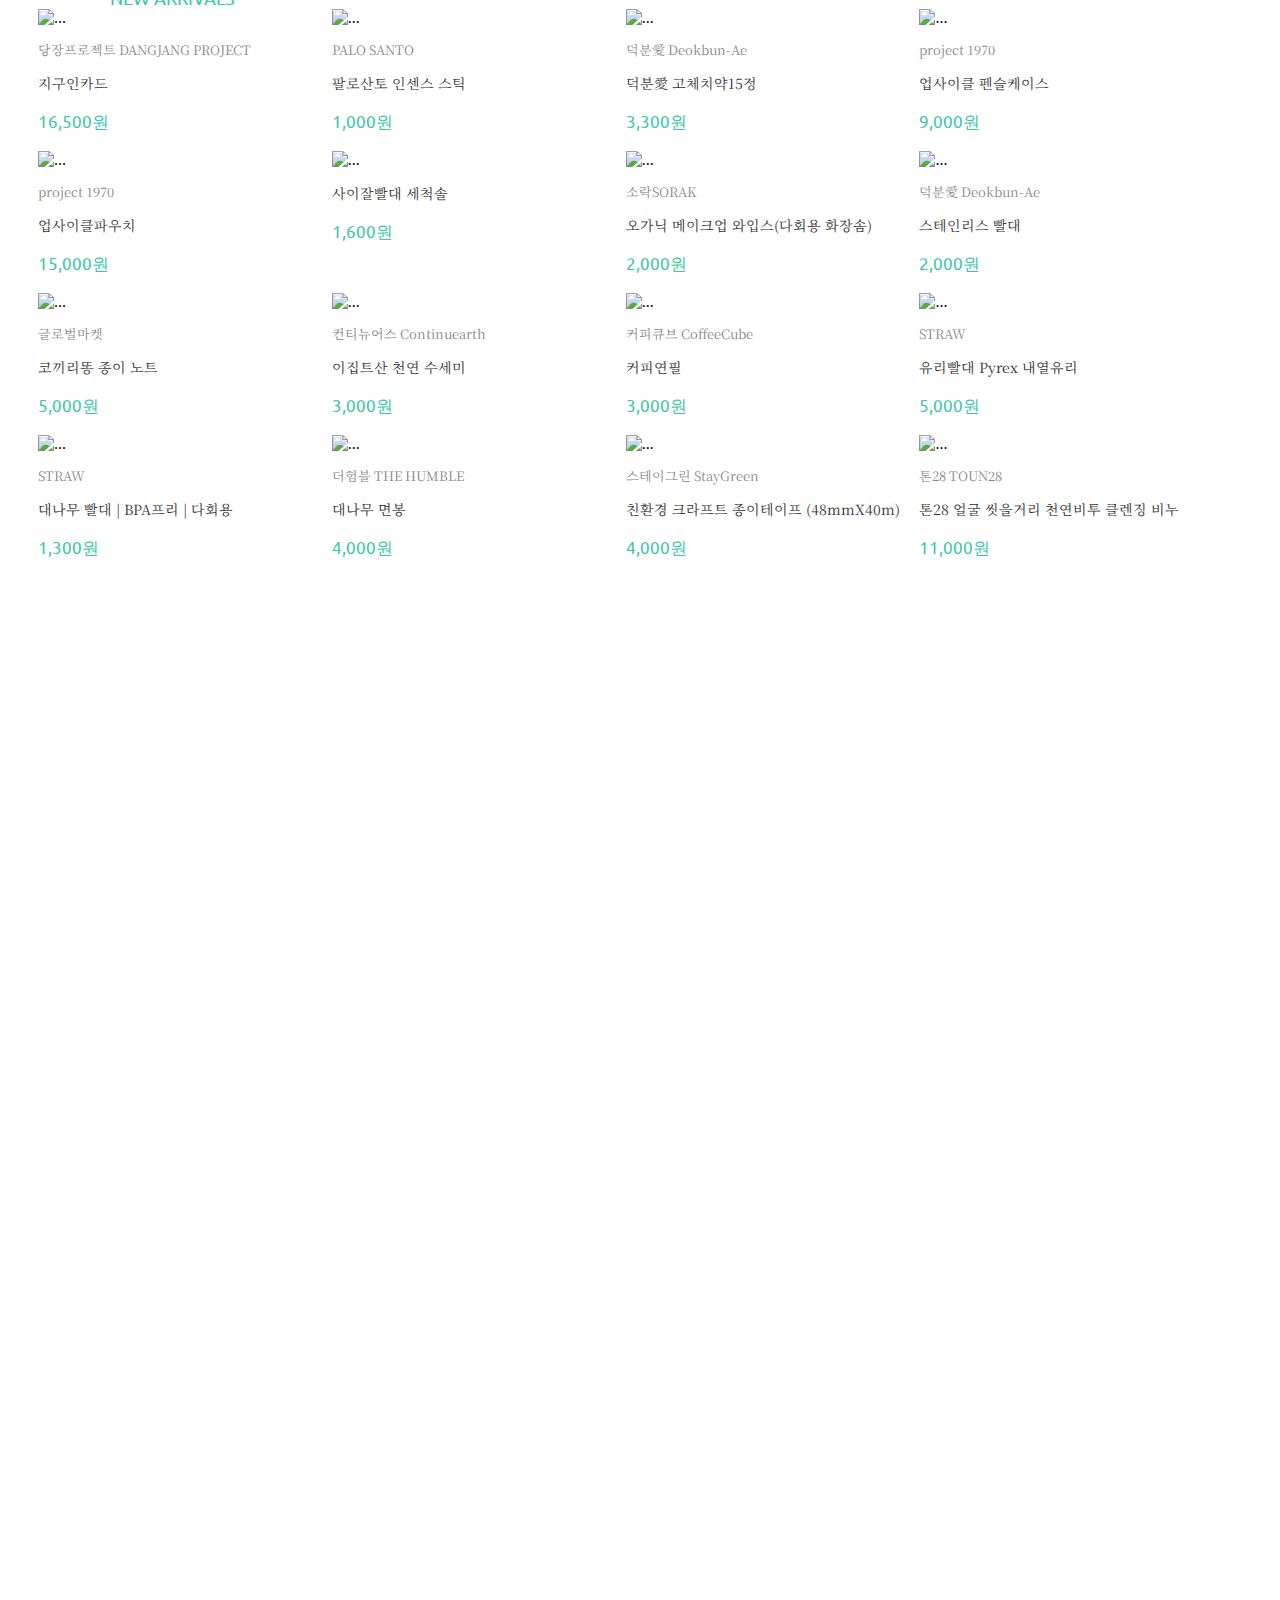
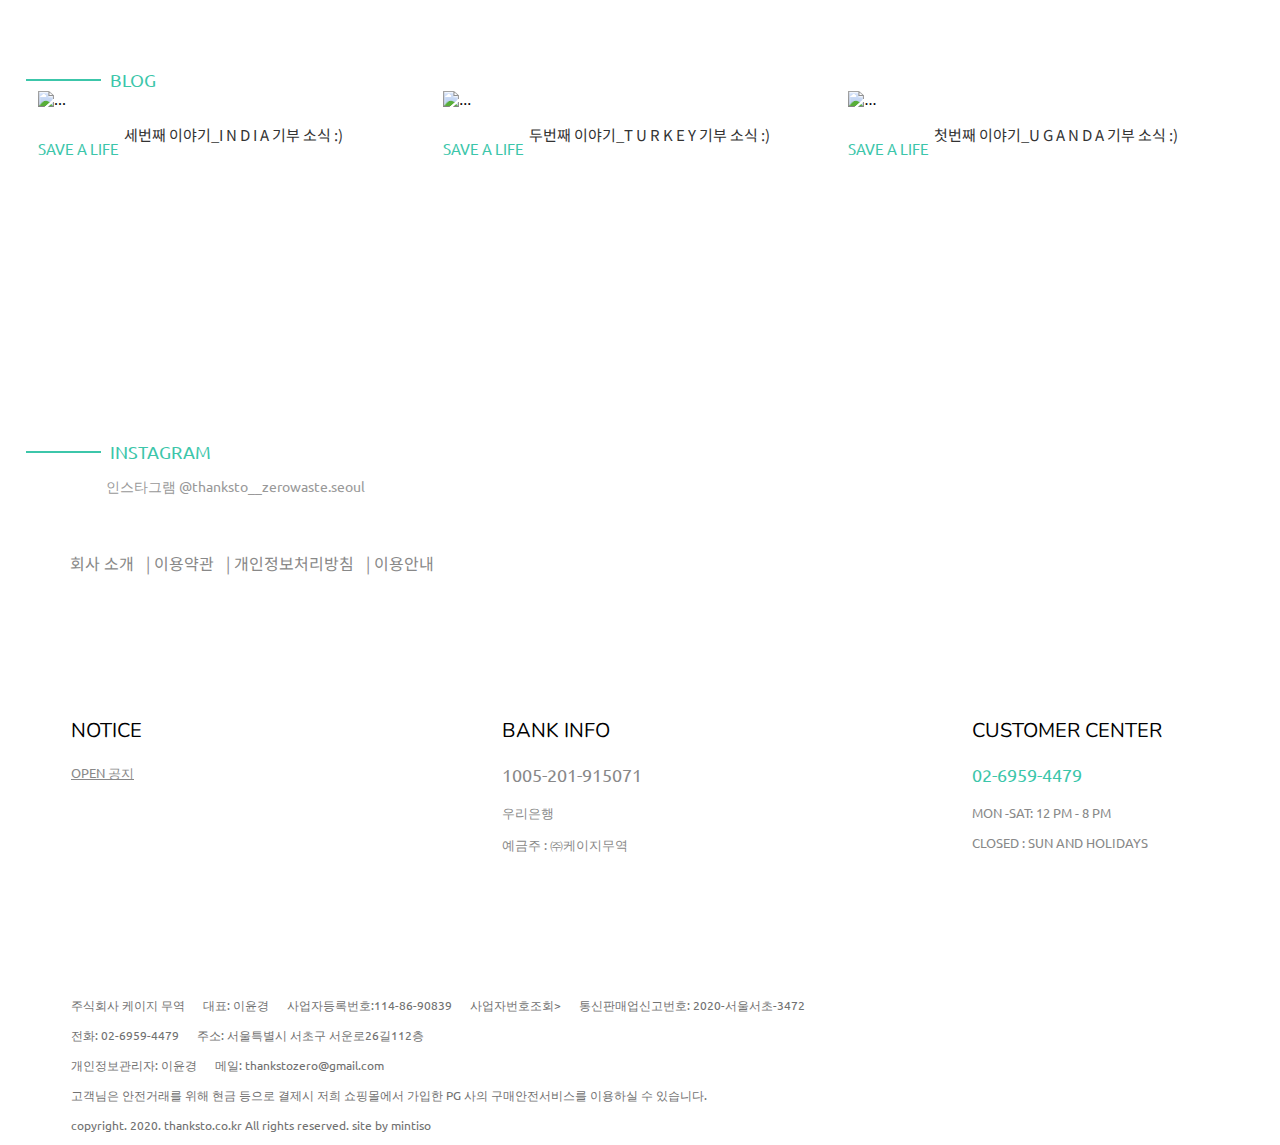
==== commit 347910ee: "드디어 끝" ====
--- a/index.html
+++ b/index.html
@@ -16,6 +16,7 @@
     <link href="https://fonts.googleapis.com/css2?family=Ubuntu:wght@500&display=swap" rel="stylesheet">
     <link href="https://fonts.googleapis.com/css2?family=Noto+Serif+KR:wght@500&display=swap" rel="stylesheet">
     <link href="https://fonts.googleapis.com/css2?family=Noto+Sans+KR:wght@300&display=swap" rel="stylesheet">
+    <link href="https://fonts.googleapis.com/css2?family=Nunito:wght@600&display=swap" rel="stylesheet">
     <title>덕분애 제로웨이스트샵</title>
 </head>
 
@@ -315,6 +316,38 @@
         <a class="txt">INSTAGRAM</a>
         <p class="txtinst">인스타그램 @thanksto__zerowaste.seoul</p>
     </div>
+    <div class="bottom">
+        <a class="textt1" href="">회사 소개 </a>
+        <a class="textt2" href="">| 이용약관 </a>
+        <a class="textt3" href="">| 개인정보처리방침 </a>
+        <a class="textt4" href="">| 이용안내 </a>
+    </div>
+    <div class="board">
+        <div class="Notice">
+            <p class="Noticetxt1">NOTICE</p>
+            <a href="" class="Noticetxt2">OPEN 공지</a>
+        </div>
+        <div class="BANK">
+            <p class="Banktext">BANK INFO</p>
+            <p class="Banktext1">1005-201-915071</p>
+            <p class="Banktext2">우리은행</p>
+            <p class="Banktext3">예금주 : ㈜케이지무역</p>
+        </div>
+        <div class="CU">
+            <p class="CUtext">CUSTOMER CENTER</p>
+            <p class="CUtext1">02-6959-4479</p>
+            <p class="CUtext2">MON -SAT: 12 PM - 8 PM</p>
+            <p class="CUtext3">CLOSED : SUN AND HOLIDAYS</p>
+        </div>
+    </div>
+    <div class="bot">
+        <p class="bottxt1">주식회사 케이지 무역 &emsp; 대표: 이윤경 &emsp; 사업자등록번호:114-86-90839 &emsp; 사업자번호조회> &emsp; 통신판매업신고번호: 2020-서울서초-3472</p>
+        <p class="bottxt2">전화: 02-6959-4479 &emsp; 주소: 서울특별시 서초구 서운로26길112층</p>
+        <p class="bottxt3">개인정보관리자: 이윤경 &emsp; 메일: thankstozero@gmail.com</p>
+        <p class="bottxt4">고객님은 안전거래를 위해 현금 등으로 결제시 저희 쇼핑몰에서 가입한 PG 사의 구매안전서비스를 이용하실 수 있습니다.</p>
+        <p class="bottxt5">copyright. 2020. thanksto.co.kr All rights reserved. site by mintiso</p>
+    </div>
+    
     <script src="https://cdn.jsdelivr.net/npm/bootstrap@5.1.3/dist/js/bootstrap.bundle.min.js"
         integrity="sha384-ka7Sk0Gln4gmtz2MlQnikT1wXgYsOg+OMhuP+IlRH9sENBO0LRn5q+8nbTov4+1p"
         crossorigin="anonymous"></script>
--- a/css/style.css
+++ b/css/style.css
@@ -129,4 +129,75 @@
     font-family: 'Ubuntu', sans-serif;
     font-size: 14px;
     margin-left: 80px;
+}
+.textt1, .textt2, .textt3, .textt4{
+    float: left;
+    text-decoration: none;
+    color: #888888;
+    size: 15px;
+    font-family: 'Noto Sans KR', sans-serif;
+    margin-left: 12px;
+    margin-top: 40px;
+}
+.textt1, .textt2, .textt3, .textt4:hover{
+    color: #888888;
+}
+.bottom{
+    margin-left: 50px;
+}
+.board{
+    margin-top: 200px;
+}
+.Noticetxt1,.Banktext,.CUtext{
+    font-family: 'Nunito', sans-serif;
+    font-size: 20px;
+}
+.Notice{
+    margin-left: 63px;
+    float: left;
+}
+.Noticetxt2{
+    font-size: 13px;
+    font-family: 'Ubuntu', sans-serif;
+    color: #888888;
+}
+.Noticetxt2:hover{
+    color: #888888;
+}
+.BANK{
+    margin-left: 360px;
+    float: left;
+}
+.Banktext1{
+    color: #888888;
+    font-size: 18px;
+    font-family: 'Ubuntu', sans-serif;
+}
+.Banktext2, .Banktext3{
+    color: #888888;
+    font-size: 13px;
+    font-family: 'Ubuntu', sans-serif;
+}
+.CU{
+    margin-left: 330px;
+    float:left;
+}
+.CUtext1{
+    font-size: 18px;
+    color: #3cc6aa;
+    font-family: 'Ubuntu', sans-serif;
+}
+.CUtext2, .CUtext3{
+    color: #888888;
+    font-size: 13px;
+    font-family: 'Ubuntu', sans-serif;
+}
+.bot{
+    margin-left: 63px;
+    margin-top: 500px;
+}
+.bottxt1, .bottxt2, .bottxt3, .bottxt4, .bottxt5{
+    font-family: 'Ubuntu', sans-serif;
+    font-size: 12px;
+    color: #717171;
 }